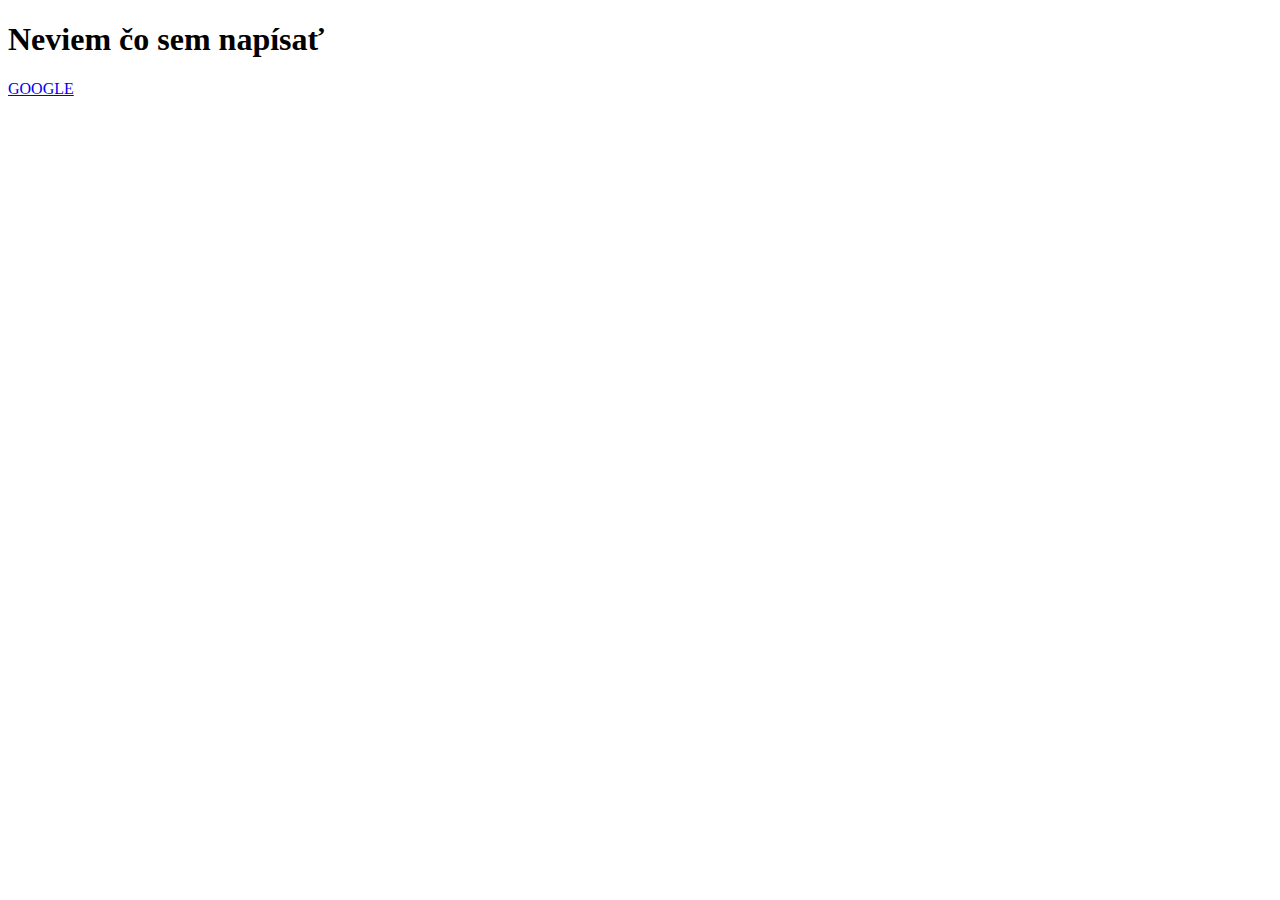
==== Subpage odkazovanie/subpage/index.html @ b5299513 "Add files via upload" ====
<!DOCTYPE html>
<html lang="sk">
<head>
    <h1>Neviem čo sem napísať</h1>
    <div>
        <li><a href="../GoogleHomePage/HomePage.html">GOOGLE</a></li>
        
            
    </a>
    </div>
</body>
</html>
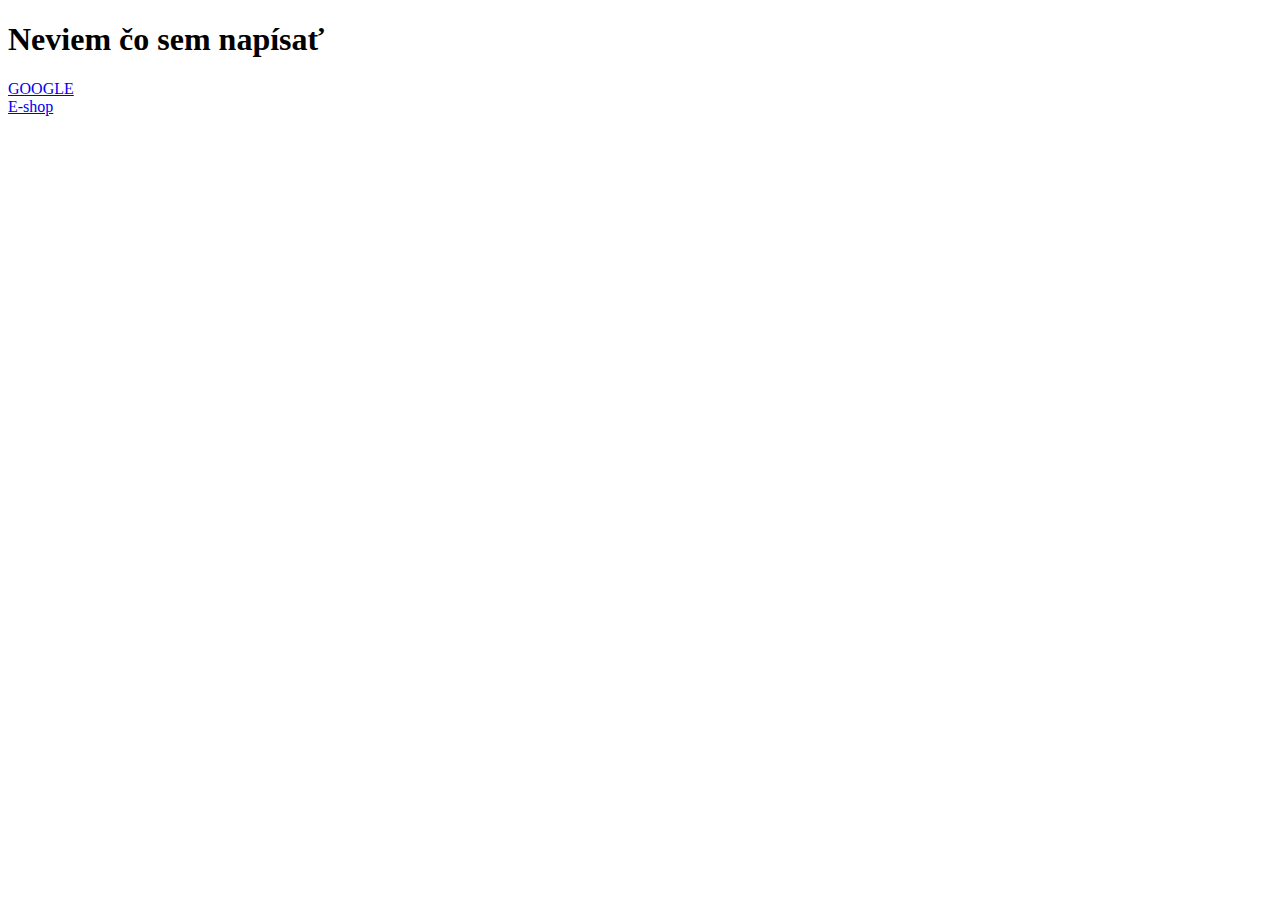
==== commit bff01db6: "Update index.html" ====
--- a/Subpage odkazovanie/subpage/index.html
+++ b/Subpage odkazovanie/subpage/index.html
@@ -5,9 +5,9 @@
     <h1>Neviem čo sem napísať</h1>
     <div>
         <li><a href="../GoogleHomePage/HomePage.html">GOOGLE</a></li>
-        
+        <li><a href="../eshop/index.html">E-shop</a></li>
             
     </a>
     </div>
 </body>
-</html>+</html>
